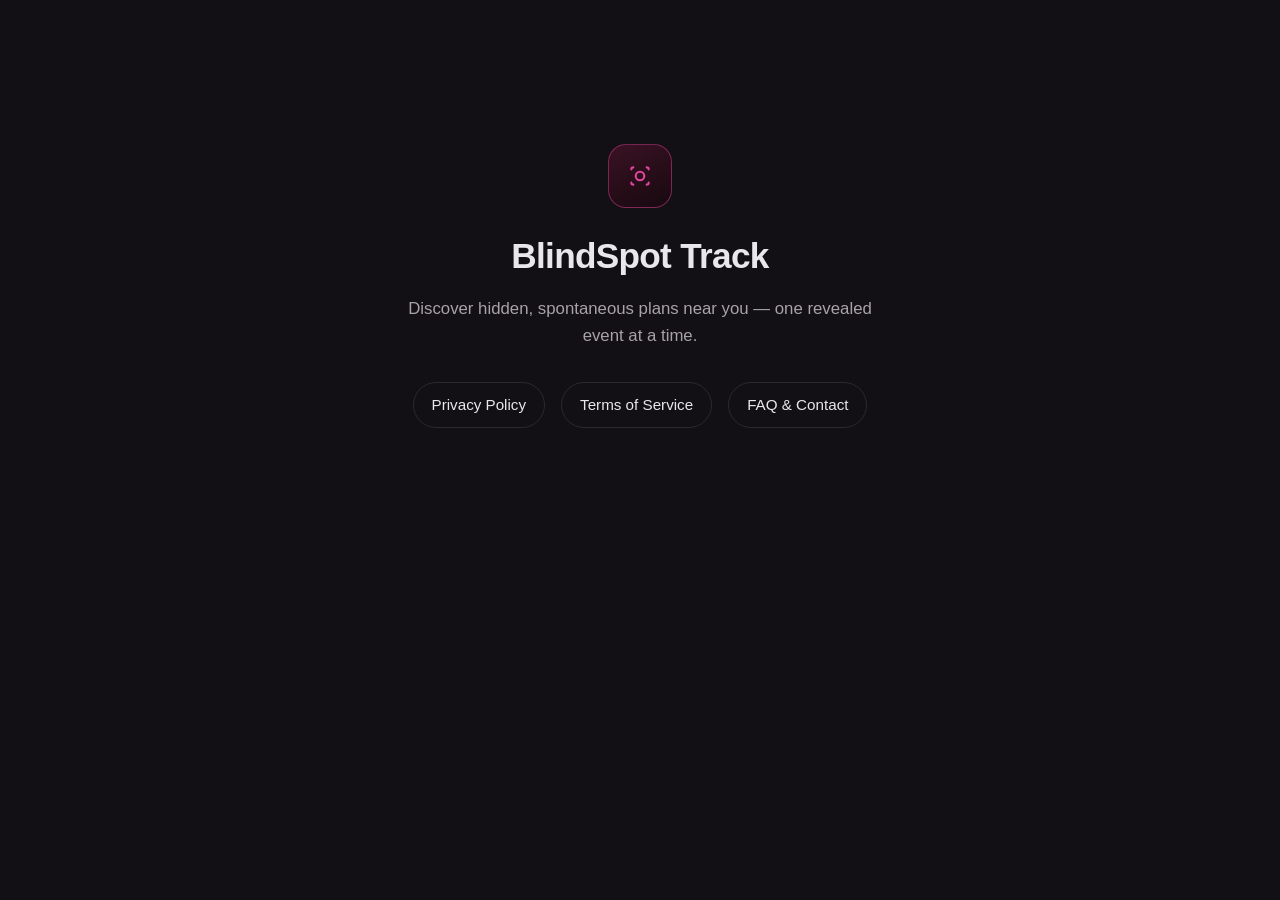
==== index.html @ 5208f2fc "Add files via upload" ====
<!doctype html>
<html lang="en">
<head>
<meta charset="utf-8">
<meta name="viewport" content="width=device-width, initial-scale=1">
<title>BlindSpot Track</title>
<meta name="description" content="Discover hidden, spontaneous plans near you — one revealed event at a time.">
<link rel="stylesheet" href="/style.css">
<style>
  .hero { text-align: center; padding: 96px 0 48px; }
  .hero .mark { width: 64px; height: 64px; margin: 0 auto 20px; border-radius: 18px; }
  .hero .mark svg { width: 32px; height: 32px; }
  .hero h1 { font-size: 2.2rem; }
  .hero p.tag { color: var(--muted); font-size: 1.05rem; max-width: 480px; margin: 12px auto 32px; }
  .links { display: flex; gap: 16px; justify-content: center; flex-wrap: wrap; }
  .links a {
    text-decoration: none;
    color: var(--text);
    border: 1px solid var(--rule);
    padding: 10px 18px;
    border-radius: 999px;
    font-size: 0.95rem;
  }
  .links a:hover, .links a:focus-visible { border-color: var(--accent); color: var(--accent); }
</style>
</head>
<body>
<main class="wrap">
  <div class="hero">
    <div class="mark" style="display:grid;place-items:center;background:linear-gradient(155deg,#3a1224,#17090f);border:1px solid rgba(224,69,154,.45);margin-left:auto;margin-right:auto;">
      <svg viewBox="0 0 24 24" fill="none" xmlns="http://www.w3.org/2000/svg">
        <circle cx="12" cy="12" r="3.2" stroke="#e0459a" stroke-width="1.6"/>
        <path d="M7 5.5c-1 0-1.5.5-1.5 1.5M17 5.5c1 0 1.5.5 1.5 1.5M7 18.5c-1 0-1.5-.5-1.5-1.5M17 18.5c1 0 1.5-.5 1.5-1.5" stroke="#e0459a" stroke-width="1.6" stroke-linecap="round"/>
      </svg>
    </div>
    <h1>BlindSpot Track</h1>
    <p class="tag">Discover hidden, spontaneous plans near you — one revealed event at a time.</p>
    <div class="links">
      <a href="/privacy">Privacy Policy</a>
      <a href="/terms">Terms of Service</a>
      <a href="/faq">FAQ &amp; Contact</a>
    </div>
  </div>
</main>
</body>
</html>
---- style.css ----
:root {
  --bg: #121014;
  --panel: #1b181d;
  --text: #eae7ea;
  --muted: #a8a2ab;
  --accent: #e0459a;
  --rule: #2c2830;
  --max-width: 700px;
}

* {
  box-sizing: border-box;
}

html {
  color-scheme: dark;
}

body {
  margin: 0;
  background: var(--bg);
  color: var(--text);
  font-family: -apple-system, BlinkMacSystemFont, "Segoe UI", Roboto, Helvetica, Arial, sans-serif;
  line-height: 1.6;
  -webkit-font-smoothing: antialiased;
}

.wrap {
  max-width: var(--max-width);
  margin: 0 auto;
  padding: 48px 24px 96px;
}

header.site {
  display: flex;
  align-items: center;
  justify-content: space-between;
  max-width: var(--max-width);
  margin: 0 auto;
  padding: 24px 24px 0;
}

.brand {
  display: flex;
  align-items: center;
  gap: 10px;
  text-decoration: none;
  color: var(--text);
  font-weight: 700;
  font-size: 1.05rem;
  letter-spacing: -0.01em;
}

.brand .mark {
  width: 26px;
  height: 26px;
  border-radius: 8px;
  background: linear-gradient(155deg, #3a1224, #17090f);
  border: 1px solid rgba(224, 69, 154, 0.45);
  display: grid;
  place-items: center;
}

.brand .mark svg {
  width: 14px;
  height: 14px;
}

nav.crumbs {
  font-size: 0.9rem;
}

nav.crumbs a {
  color: var(--muted);
  text-decoration: none;
}

nav.crumbs a:hover,
nav.crumbs a:focus-visible {
  color: var(--accent);
}

h1 {
  font-size: 2rem;
  letter-spacing: -0.02em;
  margin: 0 0 4px;
}

.updated {
  color: var(--muted);
  font-size: 0.9rem;
  margin: 0 0 40px;
}

h2 {
  font-size: 1.15rem;
  margin: 40px 0 12px;
  padding-top: 24px;
  border-top: 1px solid var(--rule);
}

h2:first-of-type {
  border-top: none;
  padding-top: 0;
}

h3 {
  font-size: 0.95rem;
  color: var(--accent);
  margin: 20px 0 6px;
  text-transform: uppercase;
  letter-spacing: 0.04em;
}

p, li {
  color: #d8d4d9;
  font-size: 1rem;
}

strong {
  color: var(--text);
}

a {
  color: var(--accent);
}

ul {
  padding-left: 1.2em;
}

li + li {
  margin-top: 6px;
}

hr {
  display: none;
}

code {
  background: var(--panel);
  padding: 2px 6px;
  border-radius: 4px;
  font-size: 0.9em;
}

footer.site {
  max-width: var(--max-width);
  margin: 0 auto;
  padding: 32px 24px 64px;
  color: var(--muted);
  font-size: 0.85rem;
  border-top: 1px solid var(--rule);
}

footer.site a {
  color: var(--muted);
}

footer.site a:hover,
footer.site a:focus-visible {
  color: var(--accent);
}

details.faq {
  background: var(--panel);
  border: 1px solid var(--rule);
  border-radius: 12px;
  padding: 14px 16px;
  margin-bottom: 10px;
}

details.faq summary {
  cursor: pointer;
  font-weight: 600;
  color: var(--text);
  list-style: none;
  display: flex;
  align-items: center;
  justify-content: space-between;
  gap: 12px;
}

details.faq summary::-webkit-details-marker {
  display: none;
}

details.faq summary::after {
  content: "+";
  color: var(--accent);
  font-size: 1.2rem;
  line-height: 1;
  flex-shrink: 0;
  transition: transform 0.15s ease;
}

details.faq[open] summary::after {
  transform: rotate(45deg);
}

details.faq p {
  margin: 12px 0 0;
  font-size: 0.92rem;
  color: #c9c4cc;
}

.contact-card {
  background: var(--panel);
  border: 1px solid var(--rule);
  border-radius: 12px;
  padding: 16px;
  margin-bottom: 32px;
  display: flex;
  align-items: center;
  justify-content: space-between;
  flex-wrap: wrap;
  gap: 8px;
}

.contact-card a {
  font-weight: 600;
}

.contact-card .note {
  color: var(--muted);
  font-size: 0.85rem;
  width: 100%;
}

@media (max-width: 480px) {
  h1 { font-size: 1.6rem; }
  .wrap { padding-top: 32px; }
}
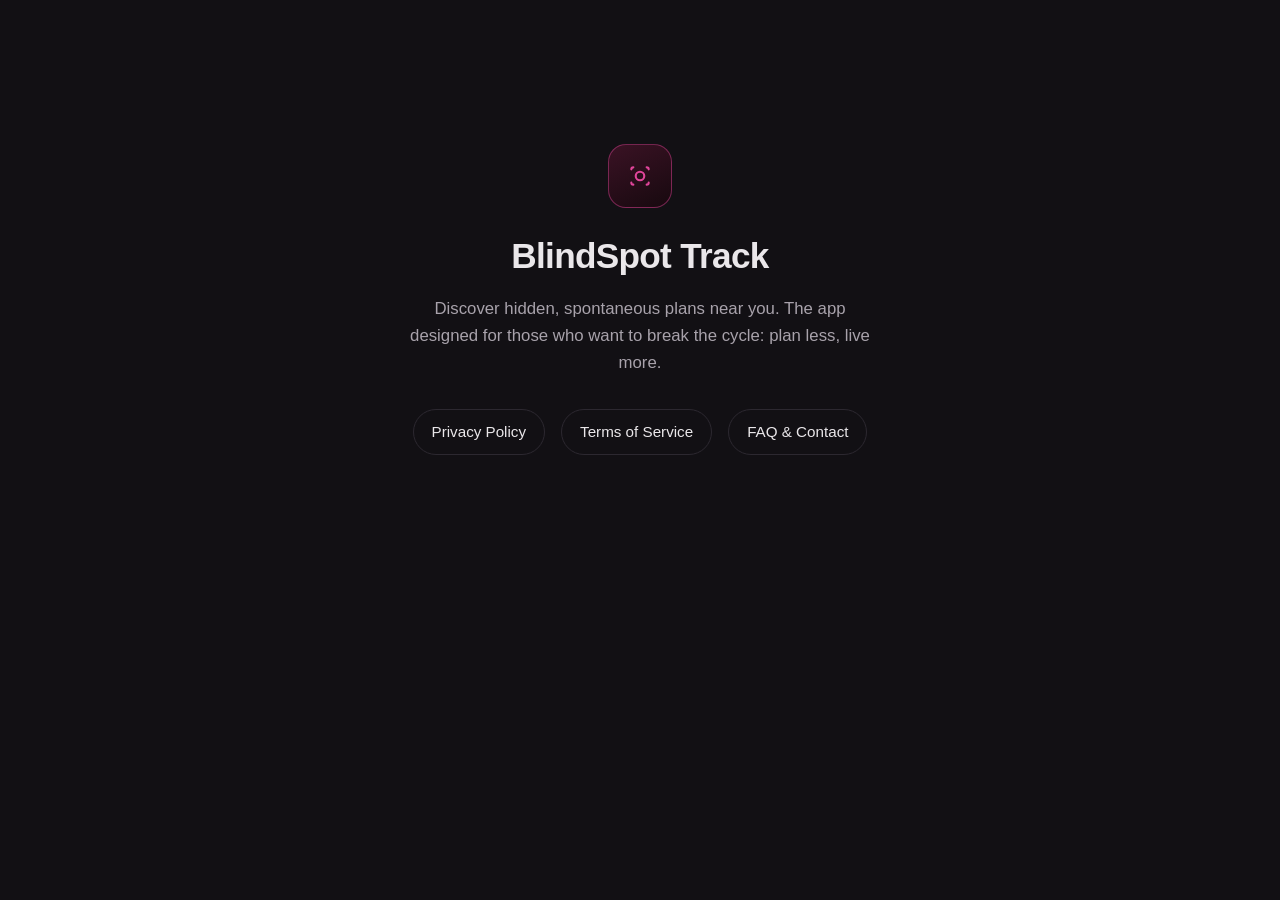
==== commit 00283f21: "Update index.html" ====
--- a/index.html
+++ b/index.html
@@ -4,7 +4,7 @@
 <meta charset="utf-8">
 <meta name="viewport" content="width=device-width, initial-scale=1">
 <title>BlindSpot Track</title>
-<meta name="description" content="Discover hidden, spontaneous plans near you — one revealed event at a time.">
+<meta name="description" content="Discover hidden, spontaneous plans near you. The app designed for those who want to break the cycle: plan less, live more.">
 <link rel="stylesheet" href="/style.css">
 <style>
   .hero { text-align: center; padding: 96px 0 48px; }
@@ -34,7 +34,7 @@
       </svg>
     </div>
     <h1>BlindSpot Track</h1>
-    <p class="tag">Discover hidden, spontaneous plans near you — one revealed event at a time.</p>
+    <p class="tag">Discover hidden, spontaneous plans near you. The app designed for those who want to break the cycle: plan less, live more.</p>
     <div class="links">
       <a href="/privacy">Privacy Policy</a>
       <a href="/terms">Terms of Service</a>
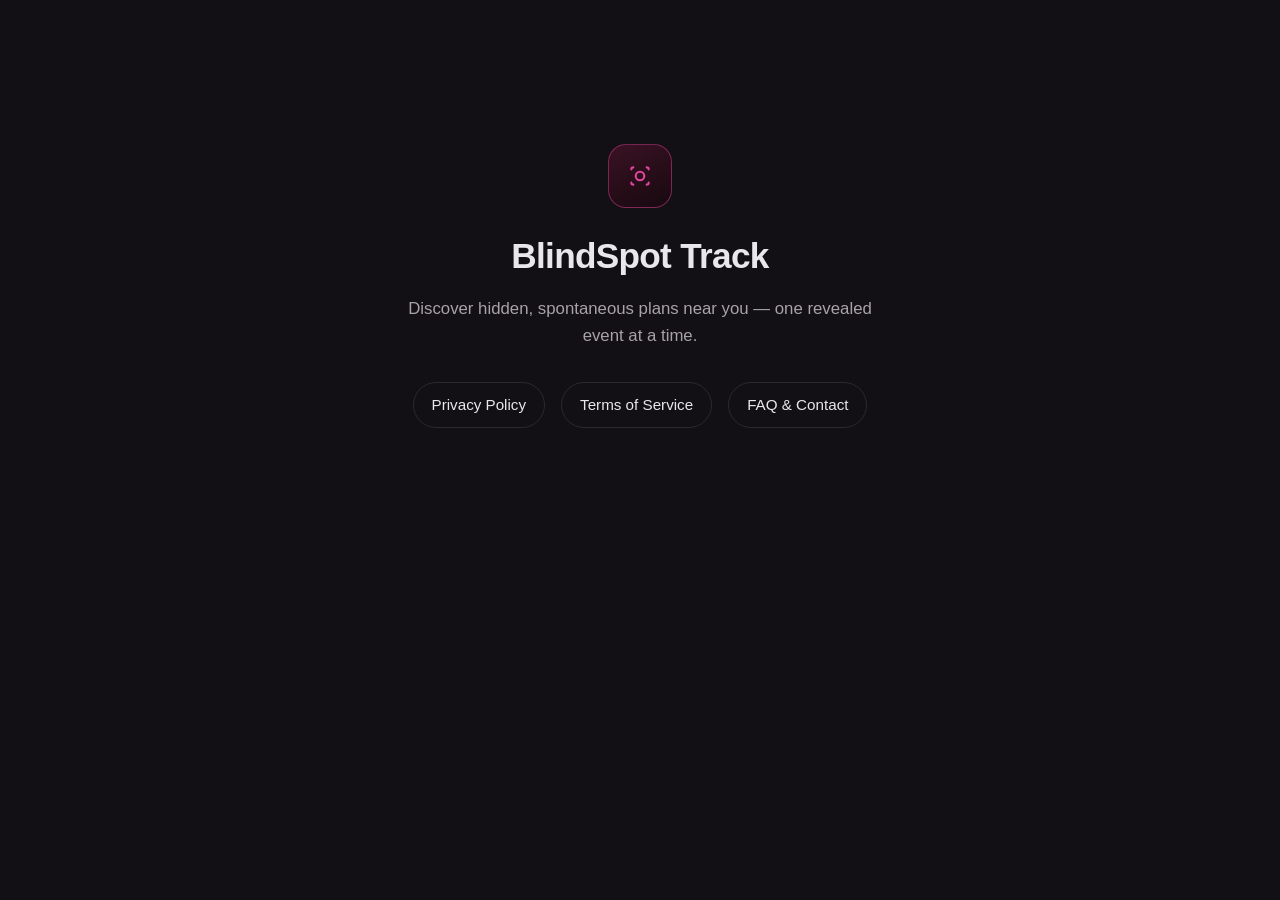
==== commit 82596c67: "Add files via upload" ====
--- a/index.html
+++ b/index.html
@@ -4,8 +4,12 @@
 <meta charset="utf-8">
 <meta name="viewport" content="width=device-width, initial-scale=1">
 <title>BlindSpot Track</title>
-<meta name="description" content="Discover hidden, spontaneous plans near you. The app designed for those who want to break the cycle: plan less, live more.">
+<meta name="description" content="Discover hidden, spontaneous plans near you — one revealed event at a time.">
 <link rel="stylesheet" href="/style.css">
+<link rel="icon" type="image/png" sizes="32x32" href="/favicon-32x32.png">
+<link rel="icon" type="image/png" sizes="16x16" href="/favicon-16x16.png">
+<link rel="icon" href="/favicon.ico" sizes="any">
+<link rel="apple-touch-icon" href="/apple-touch-icon.png">
 <style>
   .hero { text-align: center; padding: 96px 0 48px; }
   .hero .mark { width: 64px; height: 64px; margin: 0 auto 20px; border-radius: 18px; }
@@ -34,7 +38,7 @@
       </svg>
     </div>
     <h1>BlindSpot Track</h1>
-    <p class="tag">Discover hidden, spontaneous plans near you. The app designed for those who want to break the cycle: plan less, live more.</p>
+    <p class="tag">Discover hidden, spontaneous plans near you — one revealed event at a time.</p>
     <div class="links">
       <a href="/privacy">Privacy Policy</a>
       <a href="/terms">Terms of Service</a>
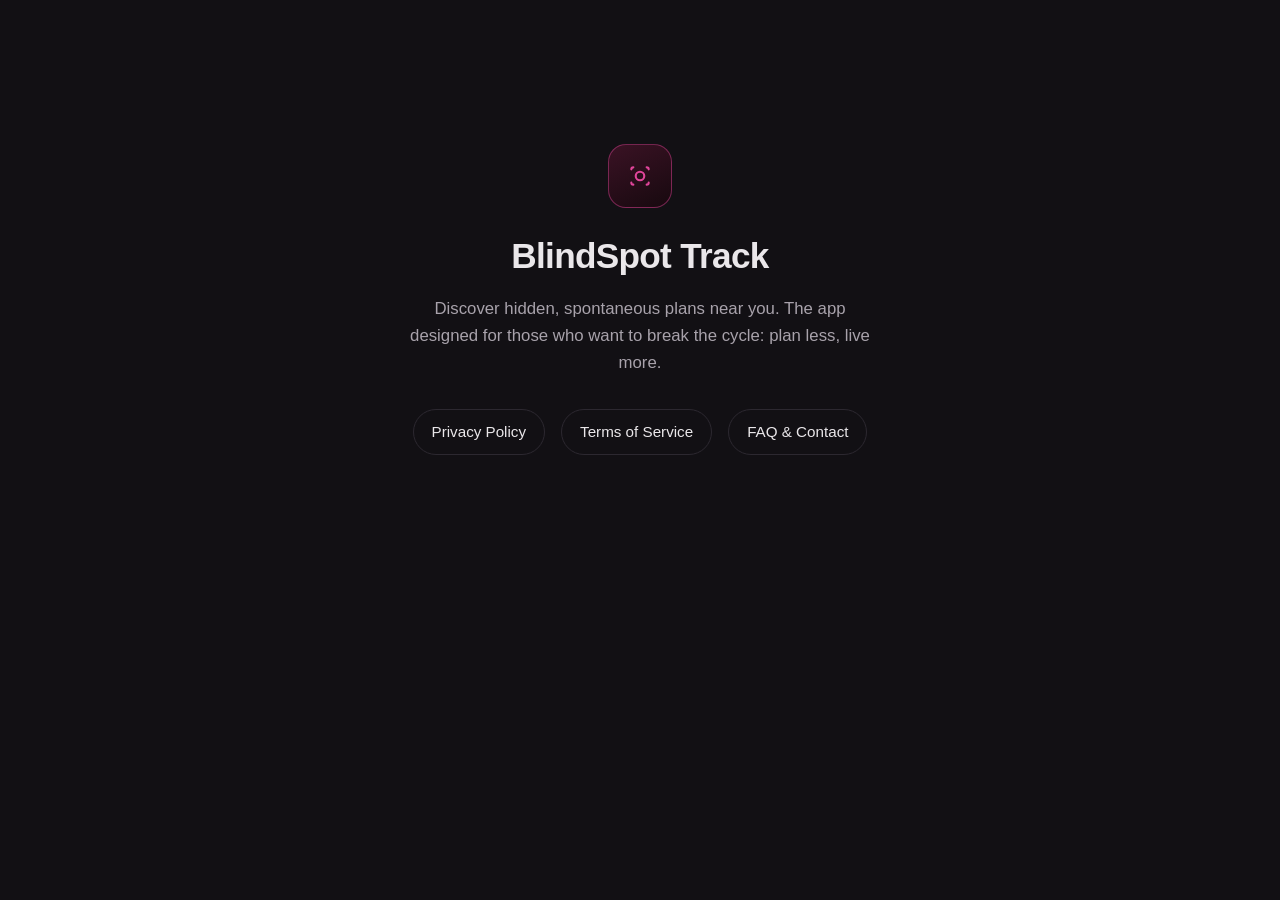
==== commit 5d08aed9: "Update index.html" ====
--- a/index.html
+++ b/index.html
@@ -4,7 +4,7 @@
 <meta charset="utf-8">
 <meta name="viewport" content="width=device-width, initial-scale=1">
 <title>BlindSpot Track</title>
-<meta name="description" content="Discover hidden, spontaneous plans near you — one revealed event at a time.">
+<meta name="description" content="Discover hidden, spontaneous plans near you. The app designed for those who want to break the cycle: plan less, live more.">
 <link rel="stylesheet" href="/style.css">
 <link rel="icon" type="image/png" sizes="32x32" href="/favicon-32x32.png">
 <link rel="icon" type="image/png" sizes="16x16" href="/favicon-16x16.png">
@@ -38,7 +38,7 @@
       </svg>
     </div>
     <h1>BlindSpot Track</h1>
-    <p class="tag">Discover hidden, spontaneous plans near you — one revealed event at a time.</p>
+    <p class="tag">Discover hidden, spontaneous plans near you. The app designed for those who want to break the cycle: plan less, live more.</p>
     <div class="links">
       <a href="/privacy">Privacy Policy</a>
       <a href="/terms">Terms of Service</a>
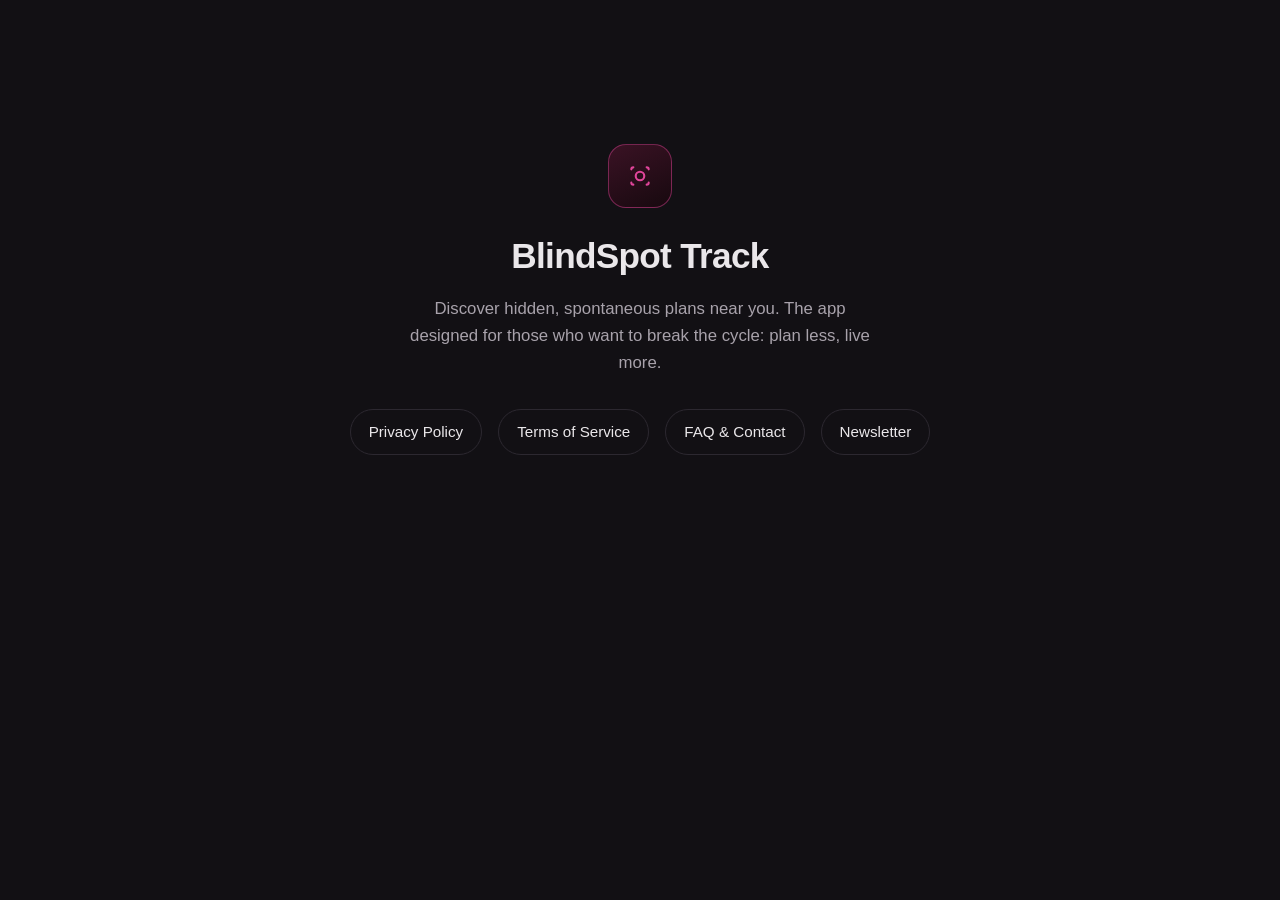
==== commit 1c7021db: "Update index.html" ====
--- a/index.html
+++ b/index.html
@@ -43,6 +43,7 @@
       <a href="/privacy">Privacy Policy</a>
       <a href="/terms">Terms of Service</a>
       <a href="/faq">FAQ &amp; Contact</a>
+      <a href="/newsletter">Newsletter</a>
     </div>
   </div>
 </main>
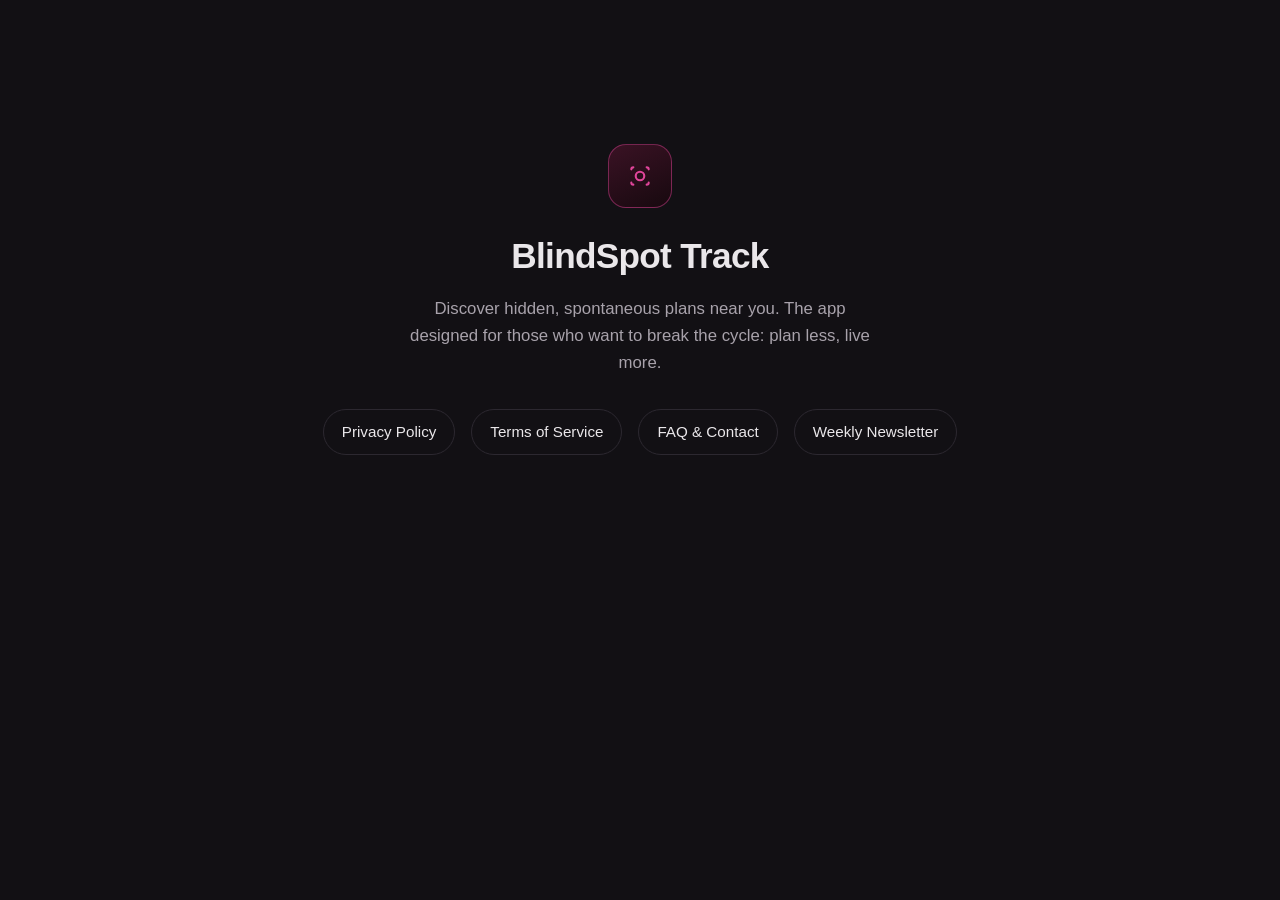
==== commit 0ee969b2: "Update index.html" ====
--- a/index.html
+++ b/index.html
@@ -43,7 +43,7 @@
       <a href="/privacy">Privacy Policy</a>
       <a href="/terms">Terms of Service</a>
       <a href="/faq">FAQ &amp; Contact</a>
-      <a href="/newsletter">Newsletter</a>
+      <a href="/newsletter">Weekly Newsletter</a>
     </div>
   </div>
 </main>
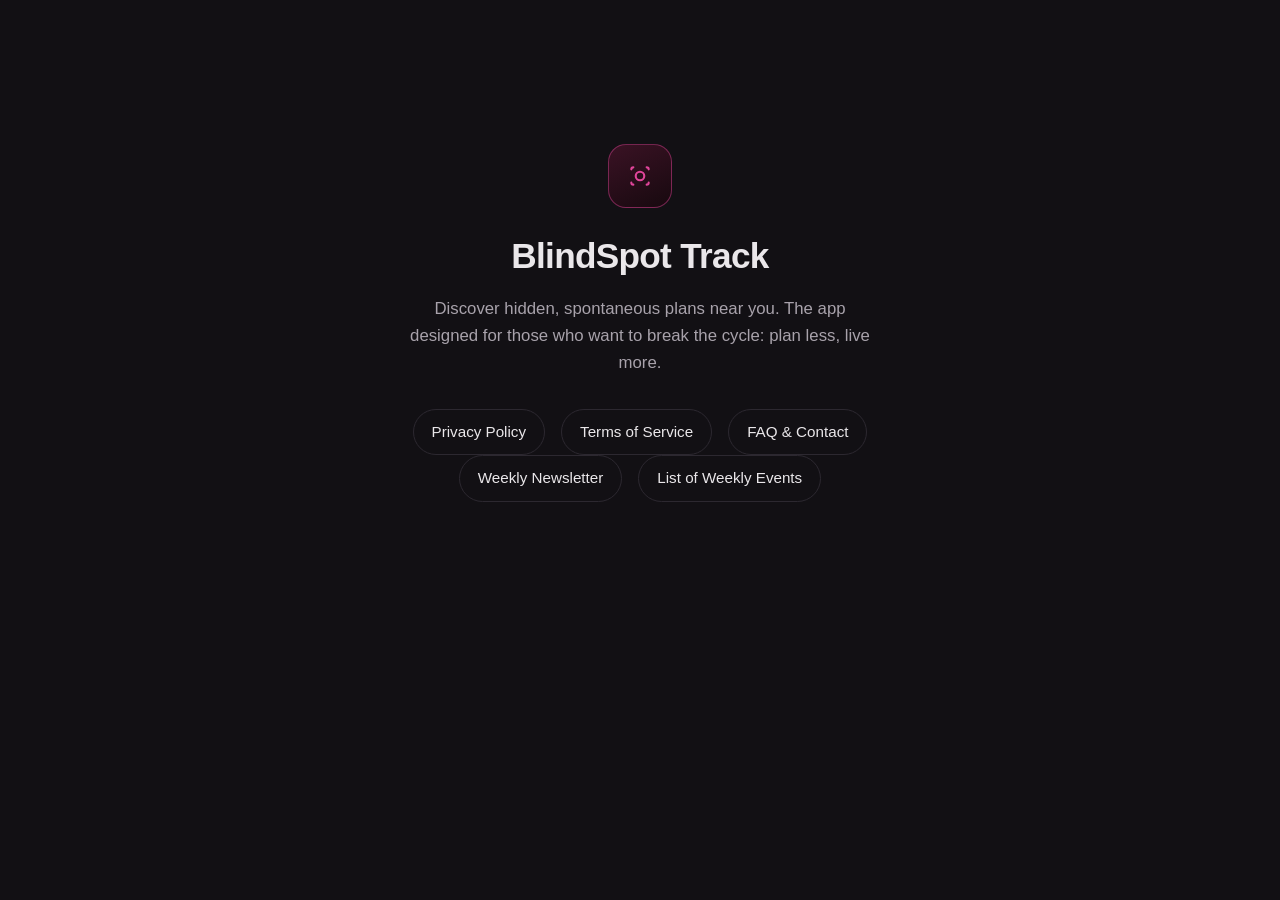
==== commit a320b1db: "Update index.html" ====
--- a/index.html
+++ b/index.html
@@ -43,7 +43,10 @@
       <a href="/privacy">Privacy Policy</a>
       <a href="/terms">Terms of Service</a>
       <a href="/faq">FAQ &amp; Contact</a>
+    </div>
+    <div class="links">
       <a href="/newsletter">Weekly Newsletter</a>
+      <a href="/events">List of Weekly Events</a>
     </div>
   </div>
 </main>
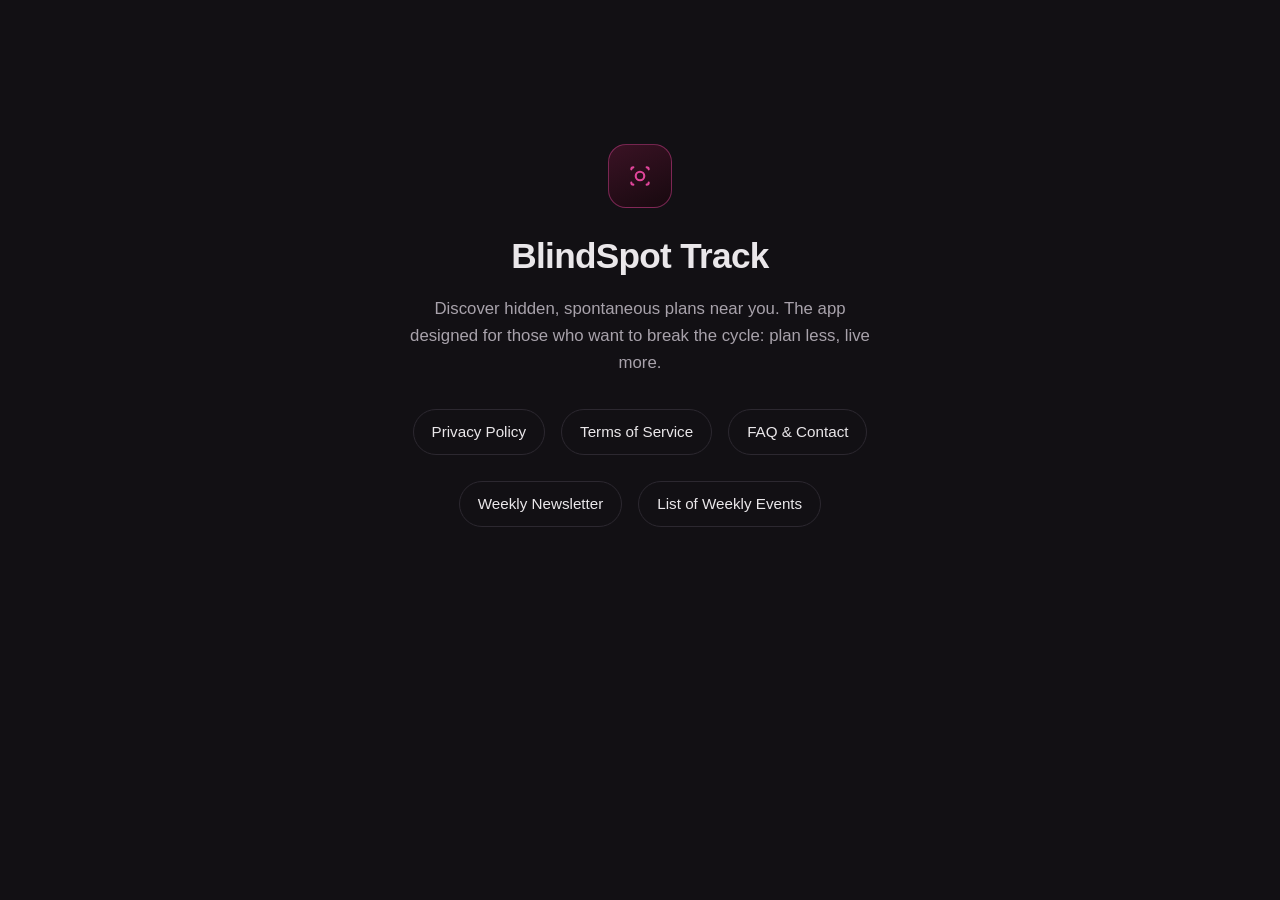
==== commit 852773b6: "Update index.html" ====
--- a/index.html
+++ b/index.html
@@ -44,6 +44,7 @@
       <a href="/terms">Terms of Service</a>
       <a href="/faq">FAQ &amp; Contact</a>
     </div>
+    <br>
     <div class="links">
       <a href="/newsletter">Weekly Newsletter</a>
       <a href="/events">List of Weekly Events</a>
